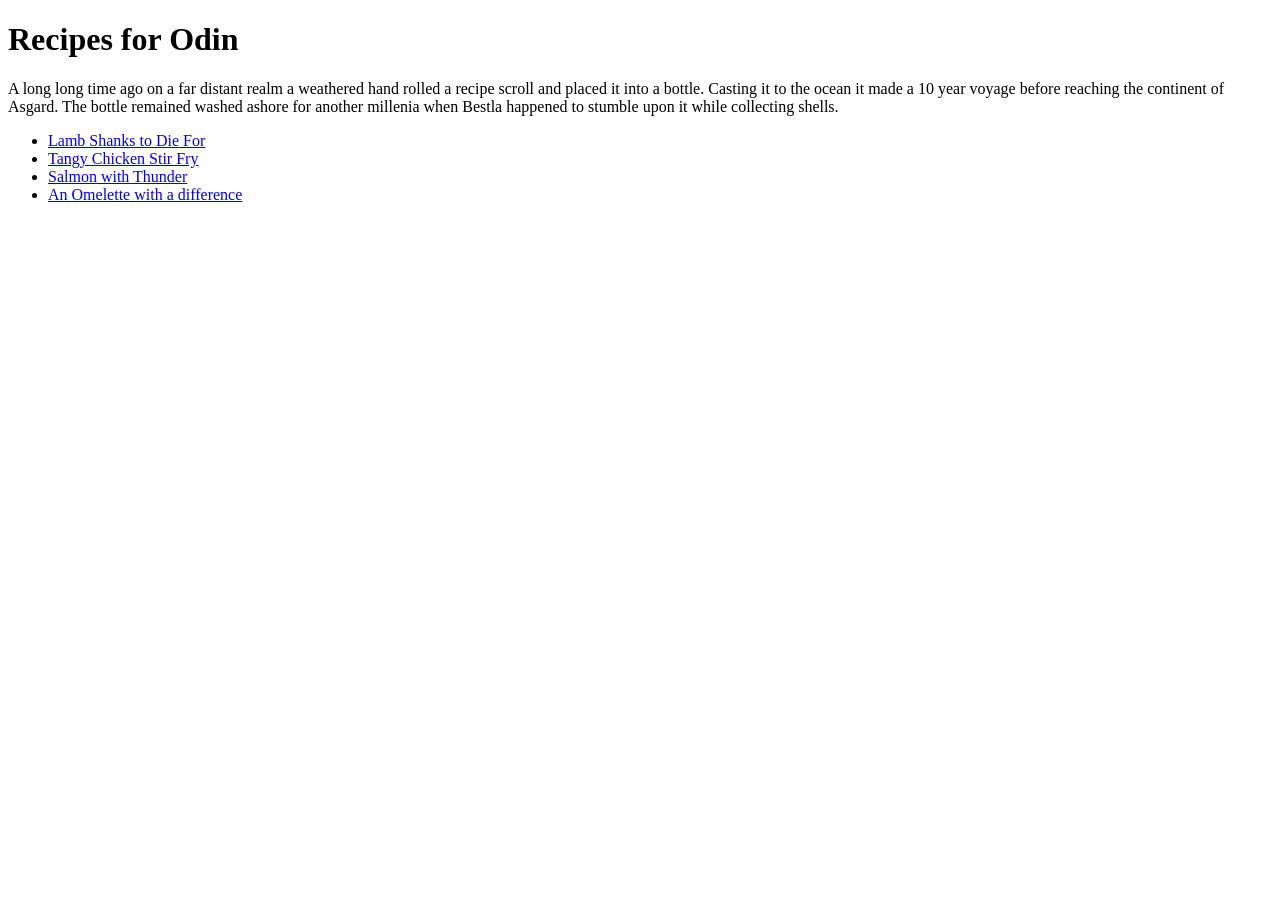
==== index.html @ c2964ad4 "first layout of basic web site to share some recipes Created home page index with 4 pages displaying" ====
<!DOCTYPE html>
<html lang="en">
<head>
    <meta charset="UTF-8">
    <meta name="viewport" content="width=device-width, initial-scale=1.0">
    <title>Odins Secret Recipe Book</title>
</head>
<body>
    <h1>Recipes for Odin</h1>
<p>A long long time ago on a far distant realm a weathered hand rolled a recipe scroll and placed it into a bottle. Casting it to the ocean it made a 10 year voyage before reaching the continent of Asgard. The bottle remained washed ashore for another millenia when Bestla happened to stumble upon it while collecting shells. </p>
    
<ul>
<li><a href="recipes/lamb-shanks.html">Lamb Shanks to Die For</a>
 <!-- <p><img src="pics/shanks1.jpg" alt="Lamb shanks stew slow cooked and garnished with parsley" width="360"> </p> -->
   </li>
<li><a href="recipes/chicken-stir-fry.html">Tangy Chicken Stir Fry</a>
 <!-- <p><img src="pics/Stir-fry.jpg" alt="Tangy stir fry with slightly spicy sauce" width="360"> </p> -->
   </li>
<li><a href="recipes/cheeky-salmon.html">Salmon with Thunder</a>
    </li>
<li><a href="recipes/omelette.html">An Omelette with a difference</a>
    </li>
</ul>

    
</body>
</html>
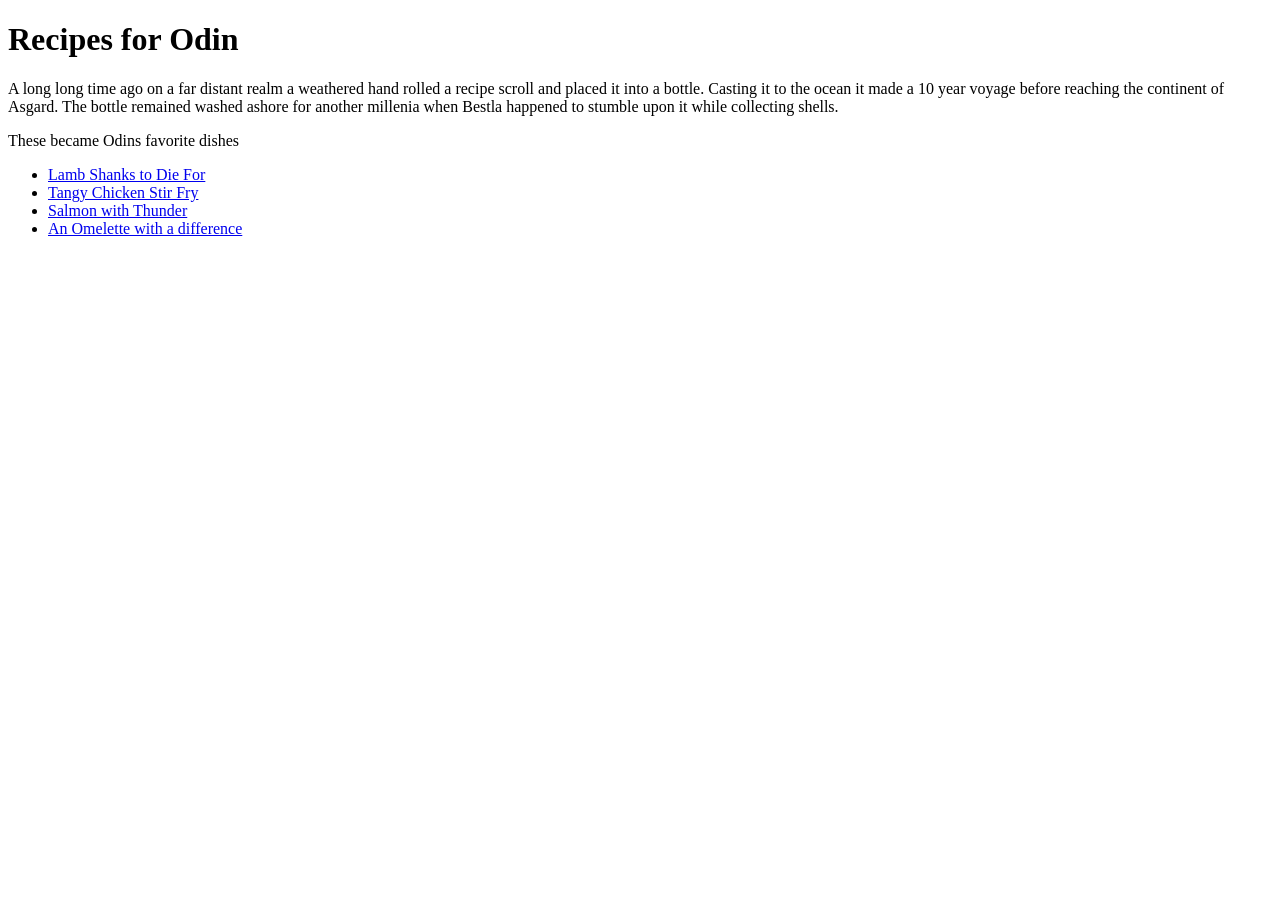
==== commit 55d7b3b1: "Added ingredients and method for cooking. Updated a few lists organised and unorganised, added shopp" ====
--- a/index.html
+++ b/index.html
@@ -8,6 +8,7 @@
 <body>
     <h1>Recipes for Odin</h1>
 <p>A long long time ago on a far distant realm a weathered hand rolled a recipe scroll and placed it into a bottle. Casting it to the ocean it made a 10 year voyage before reaching the continent of Asgard. The bottle remained washed ashore for another millenia when Bestla happened to stumble upon it while collecting shells. </p>
+<p>These became Odins favorite dishes</p>
     
 <ul>
 <li><a href="recipes/lamb-shanks.html">Lamb Shanks to Die For</a>
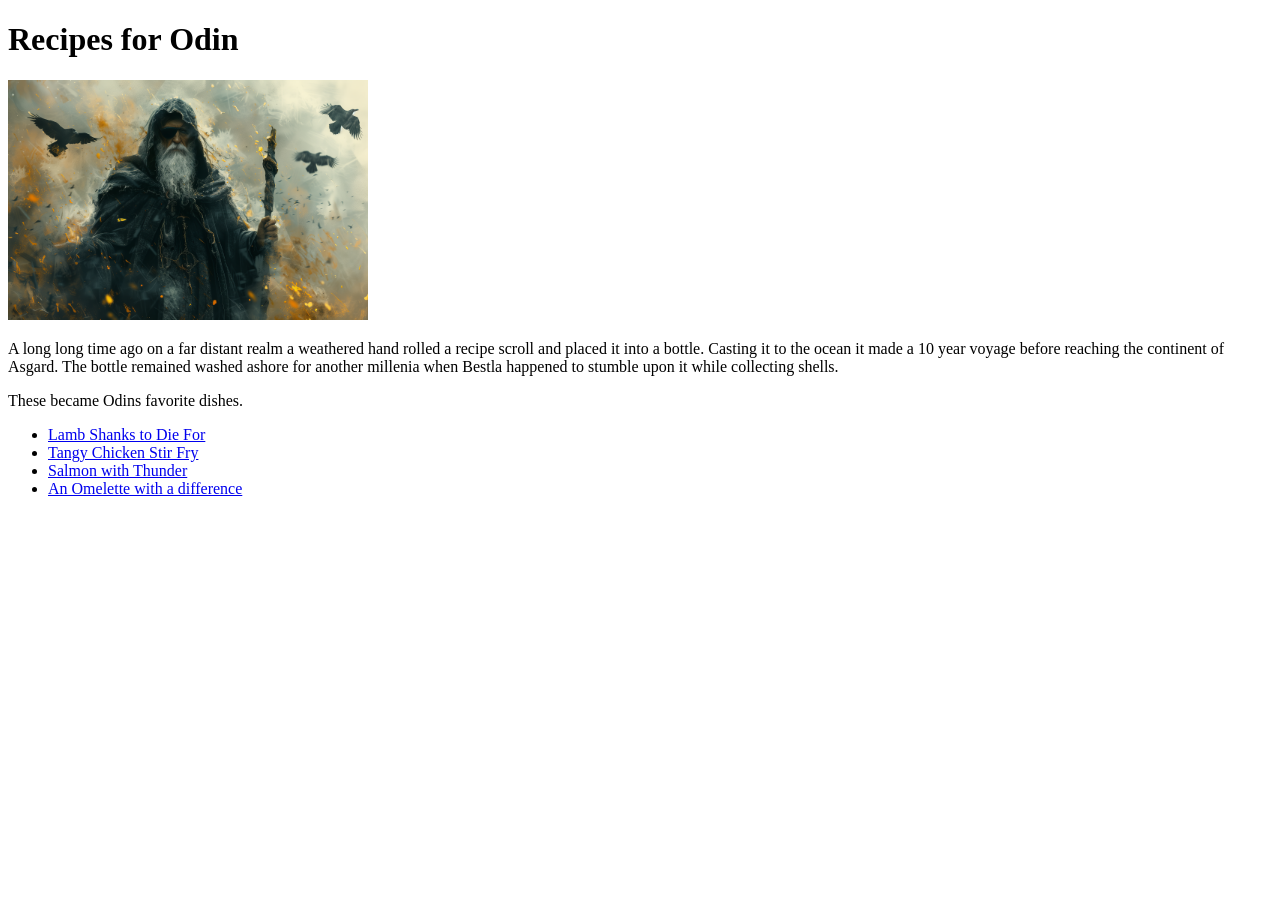
==== commit afdf2293: "updated index with a picture of odin Added a picture of odin to the index to add some colour." ====
--- a/index.html
+++ b/index.html
@@ -7,8 +7,9 @@
 </head>
 <body>
     <h1>Recipes for Odin</h1>
+    <p> <img src="pics/odin.png" alt="A picture of Odin" width="360"> </p> 
 <p>A long long time ago on a far distant realm a weathered hand rolled a recipe scroll and placed it into a bottle. Casting it to the ocean it made a 10 year voyage before reaching the continent of Asgard. The bottle remained washed ashore for another millenia when Bestla happened to stumble upon it while collecting shells. </p>
-<p>These became Odins favorite dishes</p>
+<p>These became Odins favorite dishes.</p>
     
 <ul>
 <li><a href="recipes/lamb-shanks.html">Lamb Shanks to Die For</a>
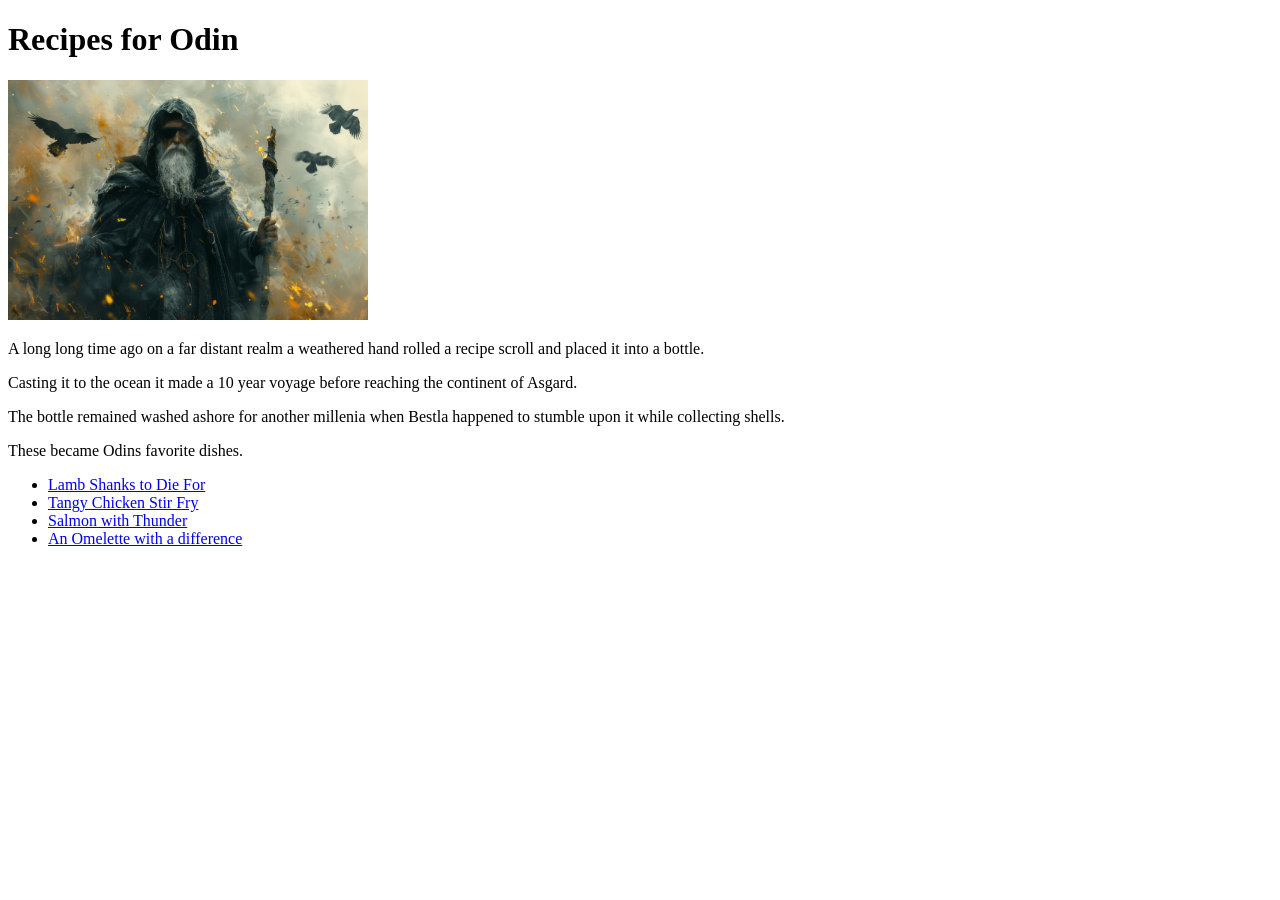
==== commit d6779ced: "slight adjustment to index" ====
--- a/index.html
+++ b/index.html
@@ -7,22 +7,18 @@
 </head>
 <body>
     <h1>Recipes for Odin</h1>
-    <p> <img src="pics/odin.png" alt="A picture of Odin" width="360"> </p> 
-<p>A long long time ago on a far distant realm a weathered hand rolled a recipe scroll and placed it into a bottle. Casting it to the ocean it made a 10 year voyage before reaching the continent of Asgard. The bottle remained washed ashore for another millenia when Bestla happened to stumble upon it while collecting shells. </p>
-<p>These became Odins favorite dishes.</p>
+        <p> <img src="pics/odin.png" alt="A picture of Odin" width="360"> </p> 
+        <p>A long long time ago on a far distant realm a weathered hand rolled a recipe scroll and placed it into a bottle.</p> 
+        <p>Casting it to the ocean it made a 10 year voyage before reaching the continent of Asgard.</p> 
+        <p>The bottle remained washed ashore for another millenia when Bestla happened to stumble upon it while collecting shells. </p>
+        <p>These became Odins favorite dishes.</p>
     
-<ul>
-<li><a href="recipes/lamb-shanks.html">Lamb Shanks to Die For</a>
- <!-- <p><img src="pics/shanks1.jpg" alt="Lamb shanks stew slow cooked and garnished with parsley" width="360"> </p> -->
-   </li>
-<li><a href="recipes/chicken-stir-fry.html">Tangy Chicken Stir Fry</a>
- <!-- <p><img src="pics/Stir-fry.jpg" alt="Tangy stir fry with slightly spicy sauce" width="360"> </p> -->
-   </li>
-<li><a href="recipes/cheeky-salmon.html">Salmon with Thunder</a>
-    </li>
-<li><a href="recipes/omelette.html">An Omelette with a difference</a>
-    </li>
-</ul>
+    <ul>
+        <li><a href="recipes/lamb-shanks.html">Lamb Shanks to Die For</a></li>
+        <li><a href="recipes/chicken-stir-fry.html">Tangy Chicken Stir Fry</a></li>
+        <li><a href="recipes/cheeky-salmon.html">Salmon with Thunder</a></li>
+        <li><a href="recipes/omelette.html">An Omelette with a difference</a></li>
+    </ul>
 
     
 </body>
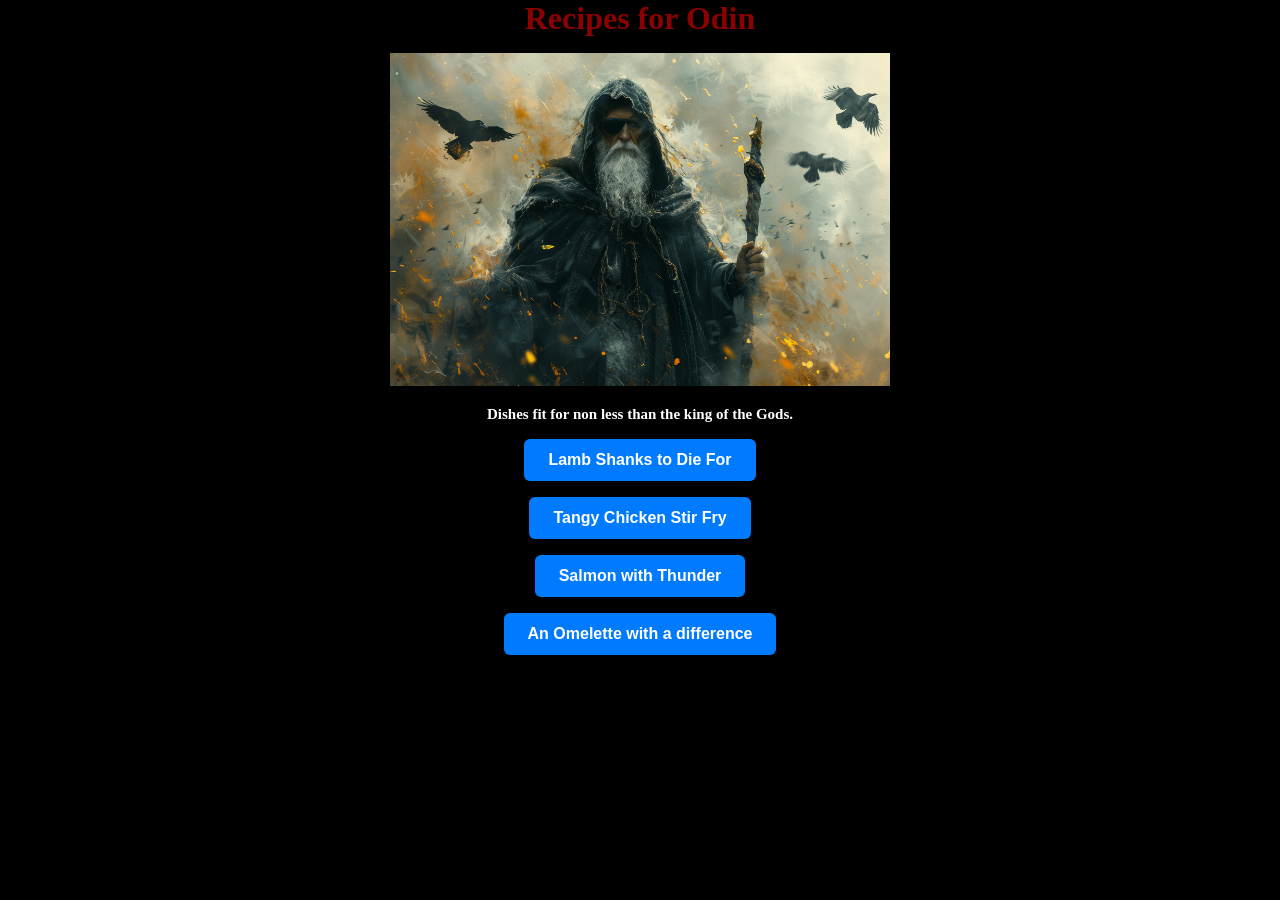
==== commit 87287a7a: "updated odin recipes with css styles Created a styles.css and coded in some styles for all pages" ====
--- a/index.html
+++ b/index.html
@@ -4,21 +4,26 @@
     <meta charset="UTF-8">
     <meta name="viewport" content="width=device-width, initial-scale=1.0">
     <title>Odins Secret Recipe Book</title>
+    <link rel="stylesheet" href="styles.css"> 
 </head>
 <body>
-    <h1>Recipes for Odin</h1>
-        <p> <img src="pics/odin.png" alt="A picture of Odin" width="360"> </p> 
-        <p>A long long time ago on a far distant realm a weathered hand rolled a recipe scroll and placed it into a bottle.</p> 
-        <p>Casting it to the ocean it made a 10 year voyage before reaching the continent of Asgard.</p> 
-        <p>The bottle remained washed ashore for another millenia when Bestla happened to stumble upon it while collecting shells. </p>
-        <p>These became Odins favorite dishes.</p>
     
-    <ul>
-        <li><a href="recipes/lamb-shanks.html">Lamb Shanks to Die For</a></li>
-        <li><a href="recipes/chicken-stir-fry.html">Tangy Chicken Stir Fry</a></li>
-        <li><a href="recipes/cheeky-salmon.html">Salmon with Thunder</a></li>
-        <li><a href="recipes/omelette.html">An Omelette with a difference</a></li>
-    </ul>
+    <h1 class="heading">Recipes for Odin</h1>
+        <p> 
+            <img src="pics/odin.png" alt="A picture of Odin" width="500" > 
+        </p> 
+        
+        <div class="intro">
+            <p1>Dishes fit for non less than the king of the Gods.</p1>
+        </div>
+    
+    <div class="dishes">
+        <p><a href="recipes/lamb-shanks.html" class="my-button">Lamb Shanks to Die For</a></p>
+        <p><a href="recipes/chicken-stir-fry.html" class="my-button">Tangy Chicken Stir Fry</a></p>
+        <p><a href="recipes/cheeky-salmon.html" class="my-button">Salmon with Thunder</a></p>
+        <p><a href="recipes/omelette.html" class="my-button">An Omelette with a difference</a></p>
+
+        </div>
 
     
 </body>
--- a/styles.css
+++ b/styles.css
@@ -0,0 +1,113 @@
+/* My first CSS styling work. I aim to try and use most of the tools I've come across so far */
+
+body {
+  background-color: #000000; /* Makes the entire background pure black */
+  color: #ffffff;            /* Changes default text to white so it is readable */
+  margin: 0;                 /* Removes default browser gaps around the edges */
+  min-height: 100vh;         /* Ensures the black background fills the full screen height */
+  display: flex;
+  flex-direction: column; /* Stacks your elements vertically */
+  align-items: center;    /* Centers everything horizontally */
+}
+
+
+.heading {
+    text-align: center;
+    display: flex;
+    font-size: 32px;
+    background-color: black;
+    color: darkred;
+    font-weight: bolder;
+    width: 500px;
+    text-align: center;
+    margin: 0 auto;
+    justify-content: center;
+    border-radius: 8px;
+
+}
+
+.intro {
+    text-align: center;
+    display: flex;
+    font-size: 15px;
+    background-color: black;
+    color: white;
+    font-weight: bolder;
+    width: 500px;
+    text-align: center;
+    margin: 0 auto;
+    justify-content: center;
+    border-radius: 8px;
+
+}
+
+.container {
+    display: flex;
+    justify-content: center;
+    flex-direction: column;
+    align-items: center;
+    width: 500px;
+    
+}
+
+ul {
+    padding-left: 20px;
+    list-style: none;
+}
+
+ol {
+    width: fit-content;
+    text-align: left;
+    padding-left: 10px;
+}
+
+.card {
+    padding: 8px;
+    text-align: center;
+
+}
+
+p {
+    text-align: center; /* Centers my paragraphs including my picture of Odin*/
+}
+
+.dishes {
+    text-align: center;
+    background-color: black;
+    color: wheat;
+    font-family: Arial, Helvetica, sans-serif;
+    text-shadow: aqua;
+    width: 600px;
+    border-radius: 8px;
+    margin: 0 auto;
+
+}
+
+.my-button {
+  /* Crucial properties to make it behave like a block/button */
+  display: inline-block;       /* Allows width, height, and margins */
+  text-decoration: none;       /* Removes the default link underline */
+  text-align: center;          /* Centers the text inside */
+  cursor: pointer;             /* Shows the hand cursor on hover */
+
+  /* Visual styling */
+  background-color: #007bff;   /* Button background color (Blue) */
+  color: #ffffff;              /* Text color (White) */
+  padding: 12px 24px;          /* Space inside the button (top/bottom left/right) */
+  font-size: 16px;             /* Size of the text */
+  font-weight: bold;           /* Bold text */
+  border-radius: 6px;          /* Rounded corners */
+    
+  /* Smooth color transition effect */
+  transition: background-color 0.3s ease; 
+}
+
+/* Hover effect when someone mouses over the button */
+.my-button:hover {
+  background-color: #0056b3;   /* Darker blue on hover */
+}
+
+/* Active effect when the button is clicked */
+.my-button:active {
+  background-color: #004085;   /* Even darker blue while clicking */
+}
